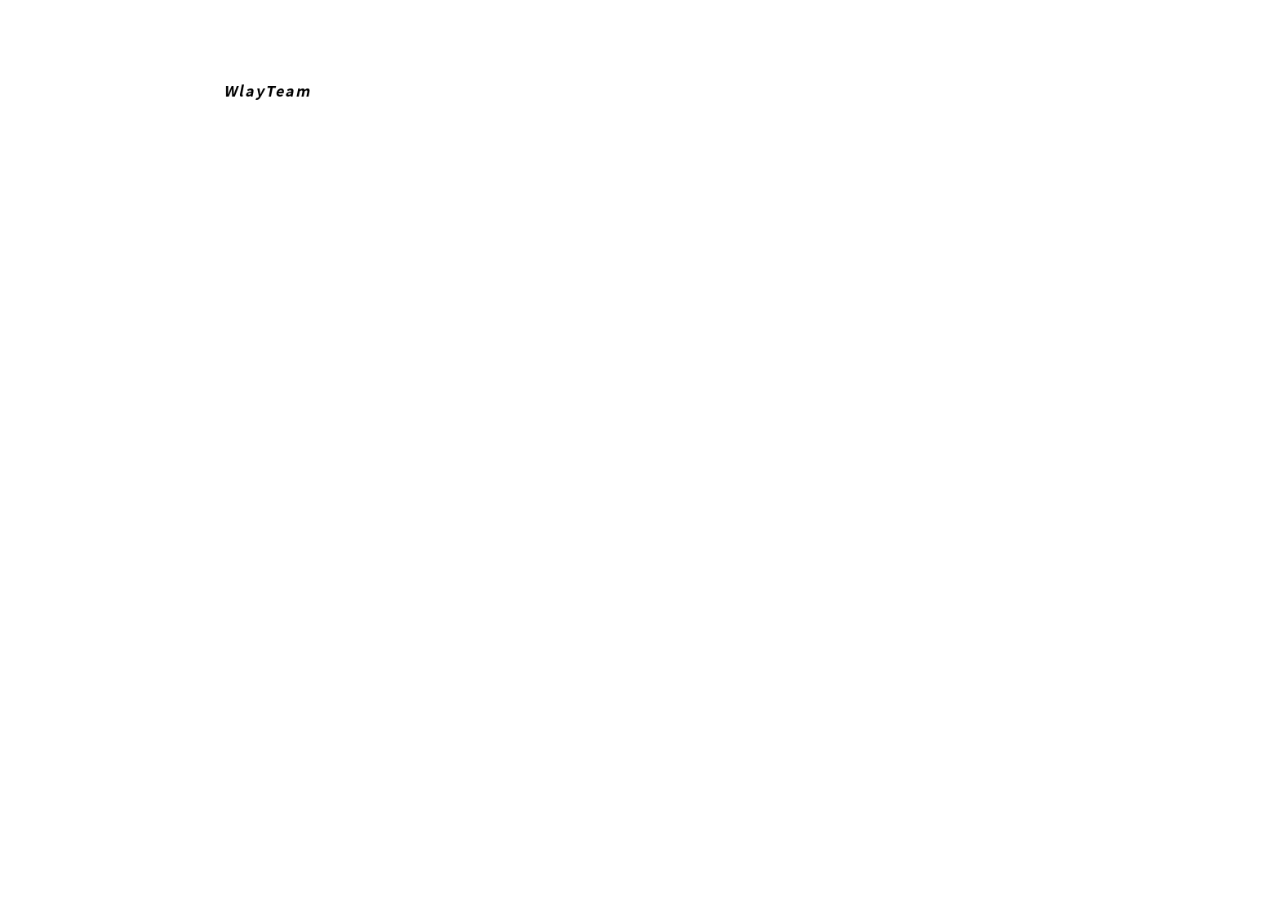
==== WlayTribune/WebContent/index.html @ 18c439bc "add logo" ====
<!DOCTYPE html PUBLIC "-//W3C//DTD HTML 4.01 Transitional//EN" "http://www.w3.org/TR/html4/loose.dtd">
<html>
<head>
<meta http-equiv="Content-Type" content="text/html; charset=UTF-8">
<title>Insert title here</title>
</head>
<body>
<div align="center" style="position:absolute;top:50px;left:200px;width:960px;height:80px;" >
	<a href="#"><img
		src="image/logo1.png"
		alt="WlayTeam" width="137" height="85" align="left"></a>
		</div>	
</body>
</html>
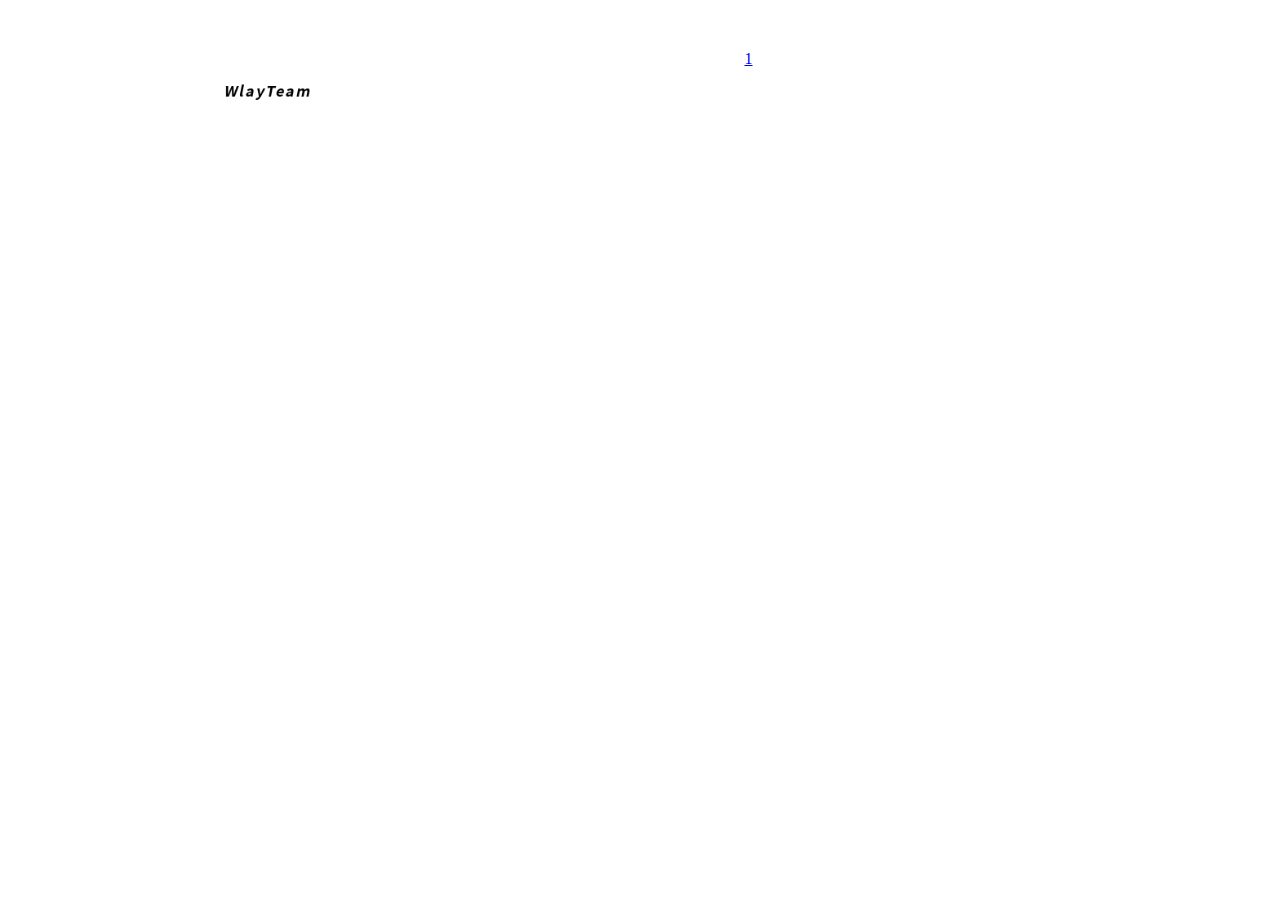
==== commit 915fc5a8: "Update index.html" ====
--- a/WlayTribune/WebContent/index.html
+++ b/WlayTribune/WebContent/index.html
@@ -8,7 +8,7 @@
 <div align="center" style="position:absolute;top:50px;left:200px;width:960px;height:80px;" >
 	<a href="#"><img
 		src="image/logo1.png"
-		alt="WlayTeam" width="137" height="85" align="left"></a>
+		alt="WlayTeam" width="137" height="85" align="left">1</a>
 		</div>	
 </body>
-</html>+</html>
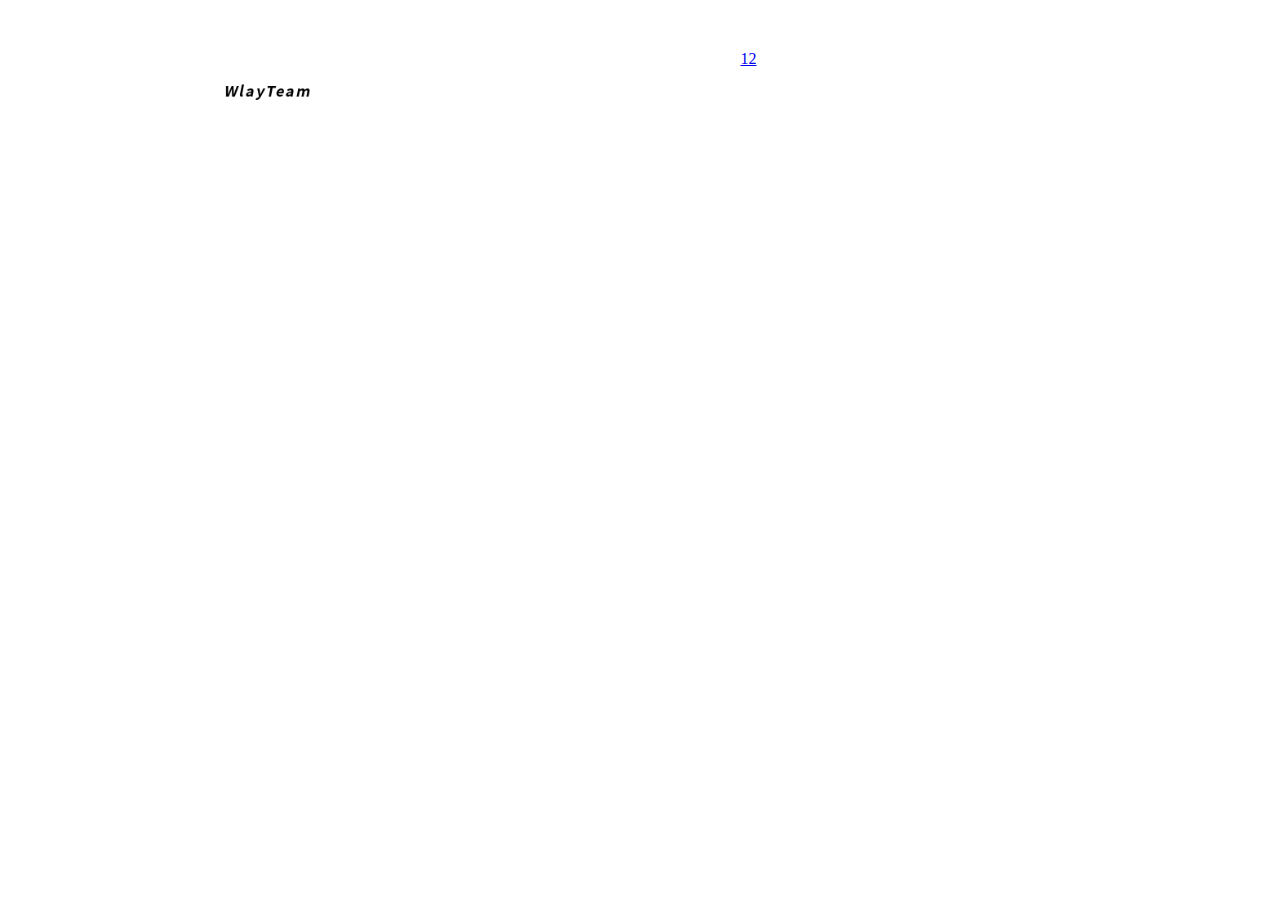
==== commit 3d439751: "Update index.html" ====
--- a/WlayTribune/WebContent/index.html
+++ b/WlayTribune/WebContent/index.html
@@ -8,7 +8,7 @@
 <div align="center" style="position:absolute;top:50px;left:200px;width:960px;height:80px;" >
 	<a href="#"><img
 		src="image/logo1.png"
-		alt="WlayTeam" width="137" height="85" align="left">1</a>
+		alt="WlayTeam" width="137" height="85" align="left">12</a>
 		</div>	
 </body>
 </html>
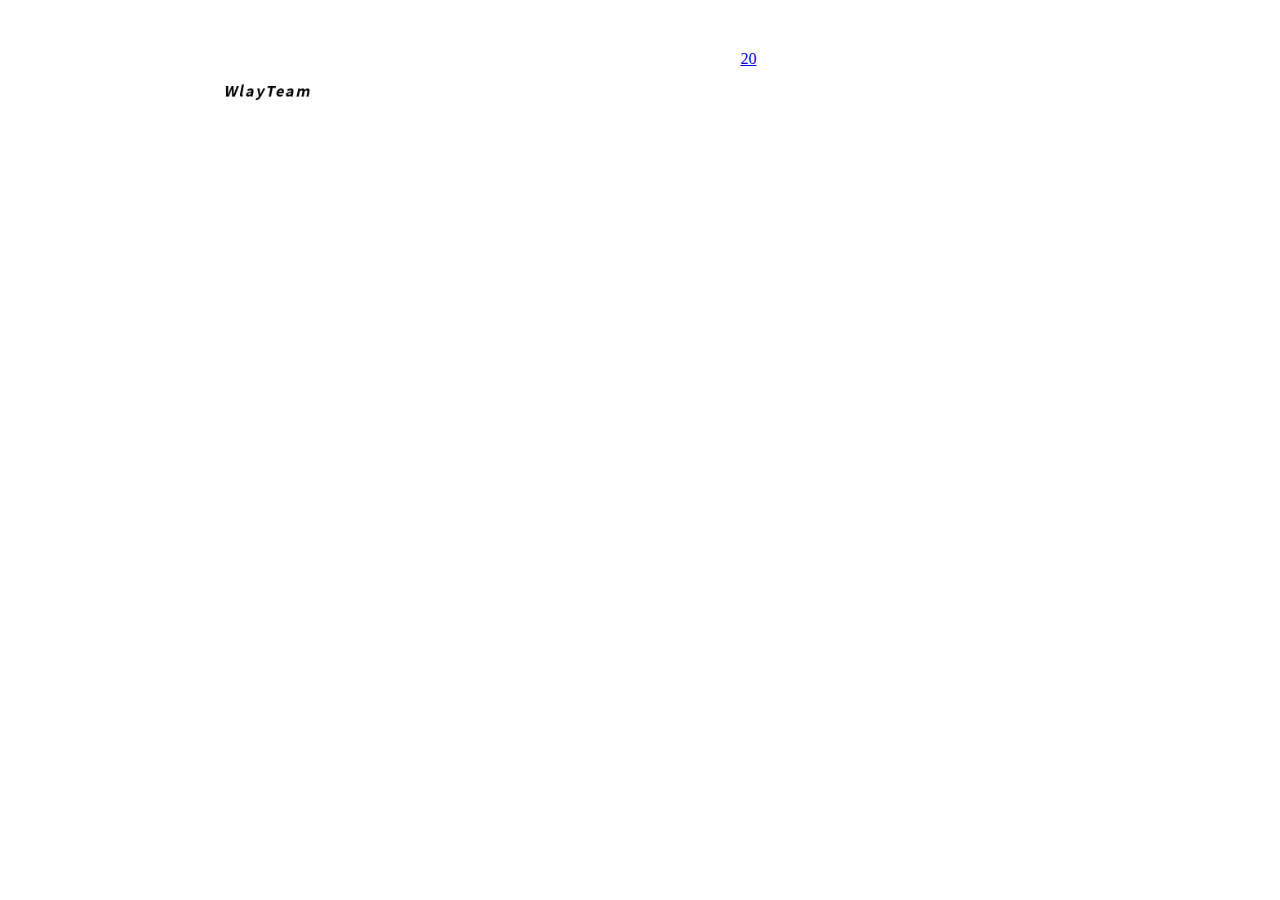
==== commit 8304d6ae: "20" ====
--- a/WlayTribune/WebContent/index.html
+++ b/WlayTribune/WebContent/index.html
@@ -8,7 +8,7 @@
 <div align="center" style="position:absolute;top:50px;left:200px;width:960px;height:80px;" >
 	<a href="#"><img
 		src="image/logo1.png"
-		alt="WlayTeam" width="137" height="85" align="left">12</a>
+		alt="WlayTeam" width="137" height="85" align="left">20</a>
 		</div>	
 </body>
 </html>
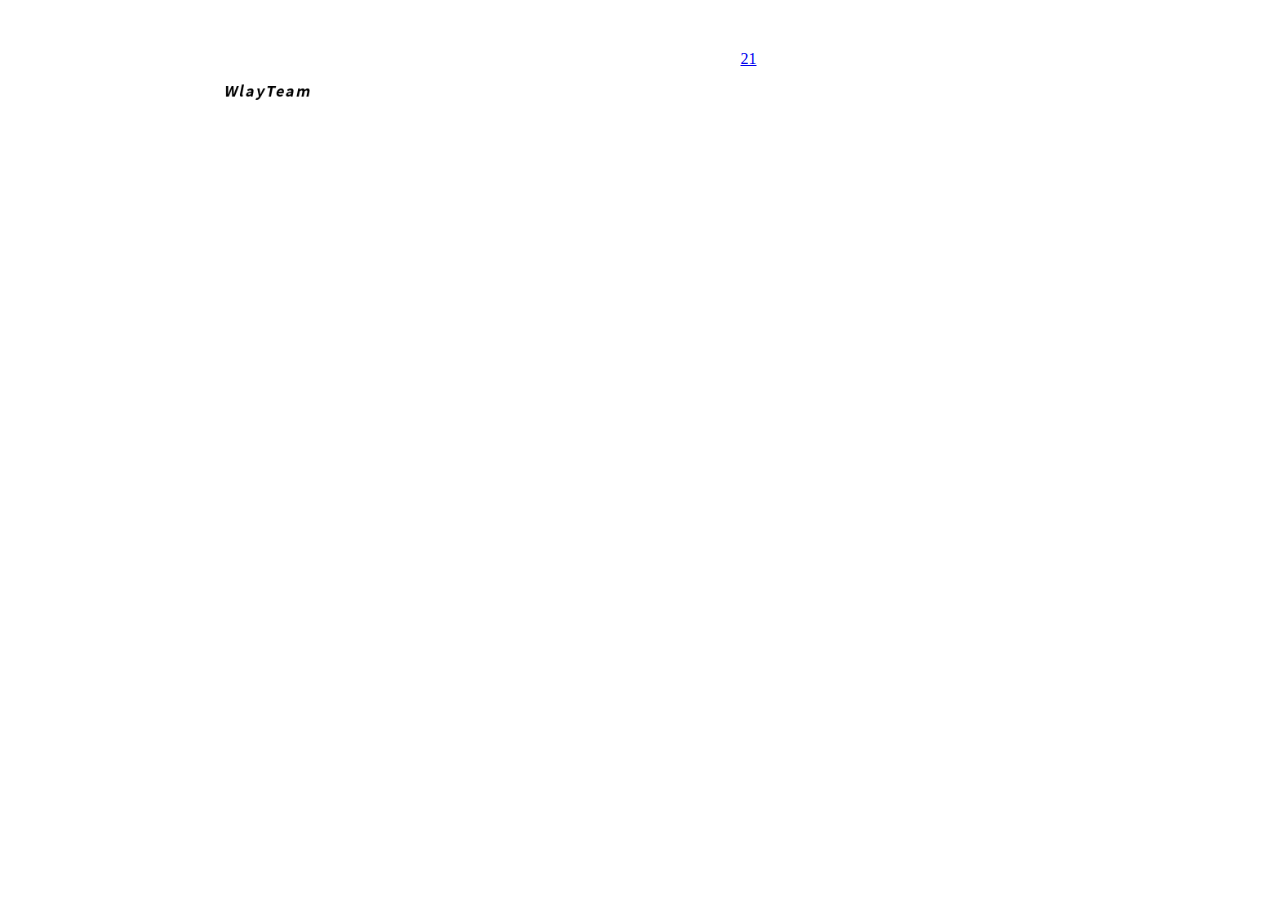
==== commit 8a544db5: "21" ====
--- a/WlayTribune/WebContent/index.html
+++ b/WlayTribune/WebContent/index.html
@@ -8,7 +8,7 @@
 <div align="center" style="position:absolute;top:50px;left:200px;width:960px;height:80px;" >
 	<a href="#"><img
 		src="image/logo1.png"
-		alt="WlayTeam" width="137" height="85" align="left">20</a>
+		alt="WlayTeam" width="137" height="85" align="left">21</a>
 		</div>	
 </body>
 </html>
